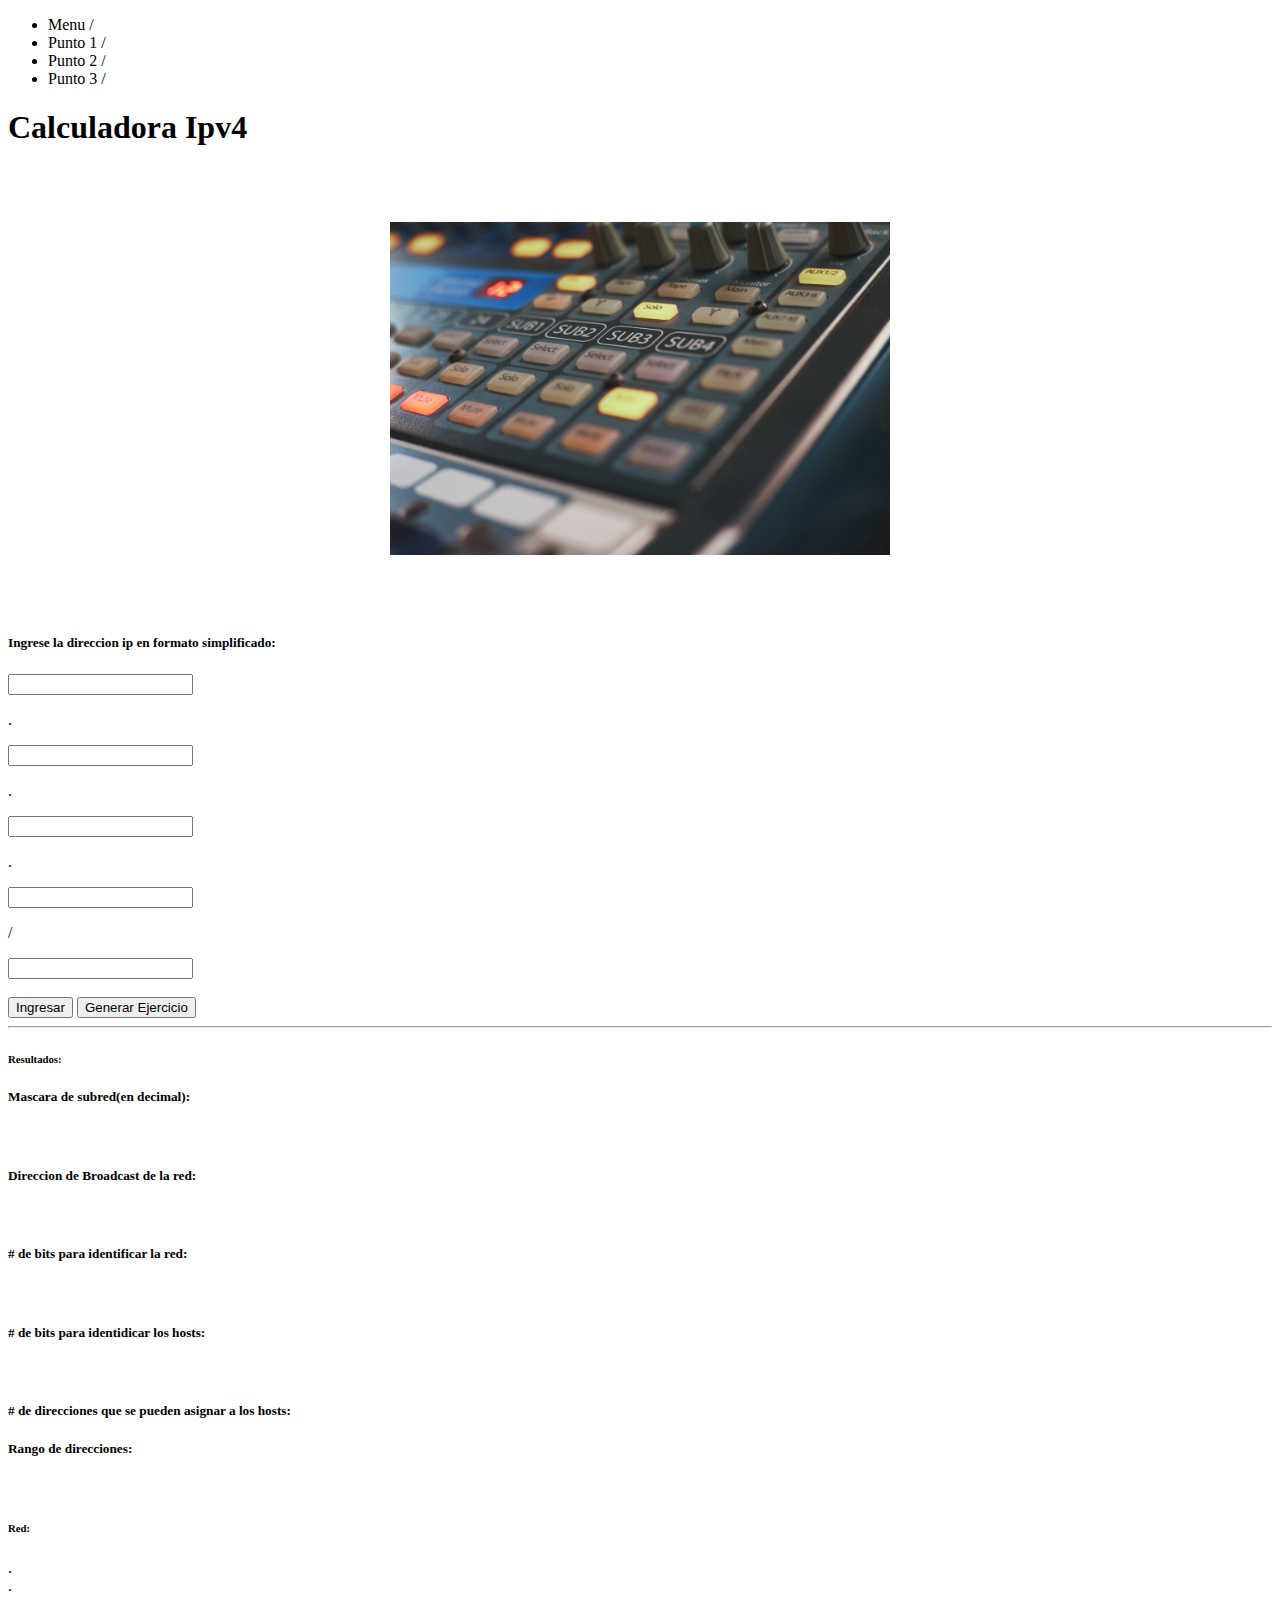
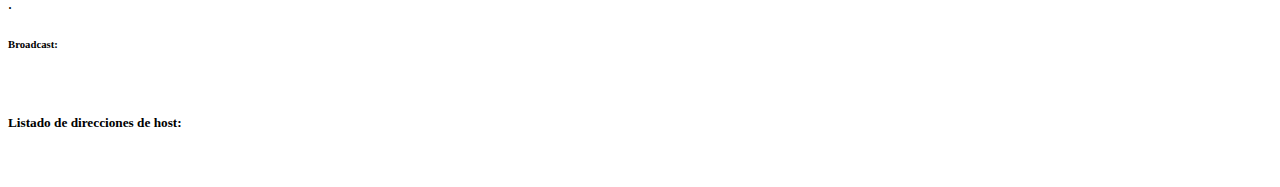
==== index.html @ 9029a727 "chao" ====
<!DOCTYPE html>
<html lang="en">
<head>
    <meta charset="UTF-8">
    <meta http-equiv="X-UA-Compatible" content="IE=edge"> <!--what is it?-->
    <meta name="viewport" content="width=device-width, initial-scale=1.0"><!--what is it?-->
    <title>Proyecto de Comunicaciones</title>
    <!--what is it?-->
    <link href="https://cdn.jsdelivr.net/npm/bootstrap@5.0.0-beta3/dist/css/bootstrap.min.css" rel="stylesheet" integrity="sha384-eOJMYsd53ii+scO/bJGFsiCZc+5NDVN2yr8+0RDqr0Ql0h+rP48ckxlpbzKgwra6" crossorigin="anonymous">
    <link rel="stylesheet" href="https://stackpath.bootstrapcdn.com/font-awesome/4.7.0/css/font-awesome.min.css" integrity="sha384-wvfXpqpZZVQGK6TAh5PVlGOfQNHSoD2xbE+QkPxCAFlNEevoEH3Sl0sibVcOQVnN" crossorigin="anonymous">
    <link rel="stylesheet" href="estilos.css">
</head>
<body>
    
    <div class="mx-5 my-5" id="agrupacion">
        
        <nav class="menu"> 
            <ul>
                <li class="d-inline">Menu <span>/</span>
                </li>
                <li class="d-inline">Punto 1 <span>/</span>
                </li>
                <li class="d-inline">Punto 2 <span>/</span>
                </li>
                <li class="d-inline">Punto 3 <span>/</span>
                </li>
                
            </ul>
        </nav>
        <section>
    <div class="my-5 mx-6">
    <h1 class="text-center">Calculadora Ipv4</h1> 
    
    <br><br><br>
    

    <div class="div1">
    <img class="img1" src="images/set-sj-5_ZGtlqp9ik-unsplash.jpg" alt="Calculadora de Ipv4" width="500px">
    </div>
    <br><br><br>

    <h5>Ingrese la direccion ip en formato simplificado:</h5>
    <form>
        <input type="number" id="ip1" name="ip">
        <p class="d-inline">.</p>
        <input type="number" id="ip2" name="ip">
        <p class="d-inline">.</p>
        <input type="number" id="ip3" name="ip">
        <p class="d-inline">.</p>
        <input type="number" id="ip4" name="ip">
        <p class="d-inline">/</p>
        <input type="number" id="maskCampo" name="mascara">
        <br><br>
        <button class="btn btn-primary" type="button" onclick="primerPunto()">Ingresar</button>
        <button class="btn btn-primary d-inline">Generar Ejercicio</button>
    </form>

    <hr>
    <h6>Resultados:</h6>
    <h5>Mascara de subred(en decimal): </h5> <p id="r1"></p>
    <br>
    <h5>Direccion de Broadcast de la red: </h5> <p id="r2"></p>
    <br>
    <h5># de bits para identificar la red: </h5> <p id="r3"></p>
    <br>
    <h5># de bits para identidicar los hosts: </h5> <p id="r4"></p>
    <br>
    <h5># de direcciones que se pueden asignar a los hosts: </h5> <p id="r5"></p>
    <h5>Rango de direcciones:</h5><br>
    <h6>Red:</h6>
    <p id="r6" class="text-danger"></p>
    <p id="r7" class="text-primary"></p>
    <p>.<br>.<br>.</p>
    <p id="r8" class="text-primary"></p>
    <h6>Broadcast:</h6>
    <p id="r9" class="text-danger"></p><br>
    <h5>Listado de direcciones de host:</h5><br>
    <p id="r10"></p>
    </div>
    </section>

    <aside class="lateral">
    </aside>

    <footer class="pie">
    </footer>

    <script src="archivo.js"></script>
    <script src="https://cdn.jsdelivr.net/npm/bootstrap@5.0.0-beta3/dist/js/bootstrap.bundle.min.js" integrity="sha384-JEW9xMcG8R+pH31jmWH6WWP0WintQrMb4s7ZOdauHnUtxwoG2vI5DkLtS3qm9Ekf" crossorigin="anonymous"></script>
    <script src="https://cdn.jsdelivr.net/npm/@popperjs/core@2.9.1/dist/umd/popper.min.js" integrity="sha384-SR1sx49pcuLnqZUnnPwx6FCym0wLsk5JZuNx2bPPENzswTNFaQU1RDvt3wT4gWFG" crossorigin="anonymous"></script>
    <script src="https://cdn.jsdelivr.net/npm/bootstrap@5.0.0-beta3/dist/js/bootstrap.min.js" integrity="sha384-j0CNLUeiqtyaRmlzUHCPZ+Gy5fQu0dQ6eZ/xAww941Ai1SxSY+0EQqNXNE6DZiVc" crossorigin="anonymous"></script>
    </div>
</body>
</html>
---- estilos.css ----
.div1{
    text-align: center;
}
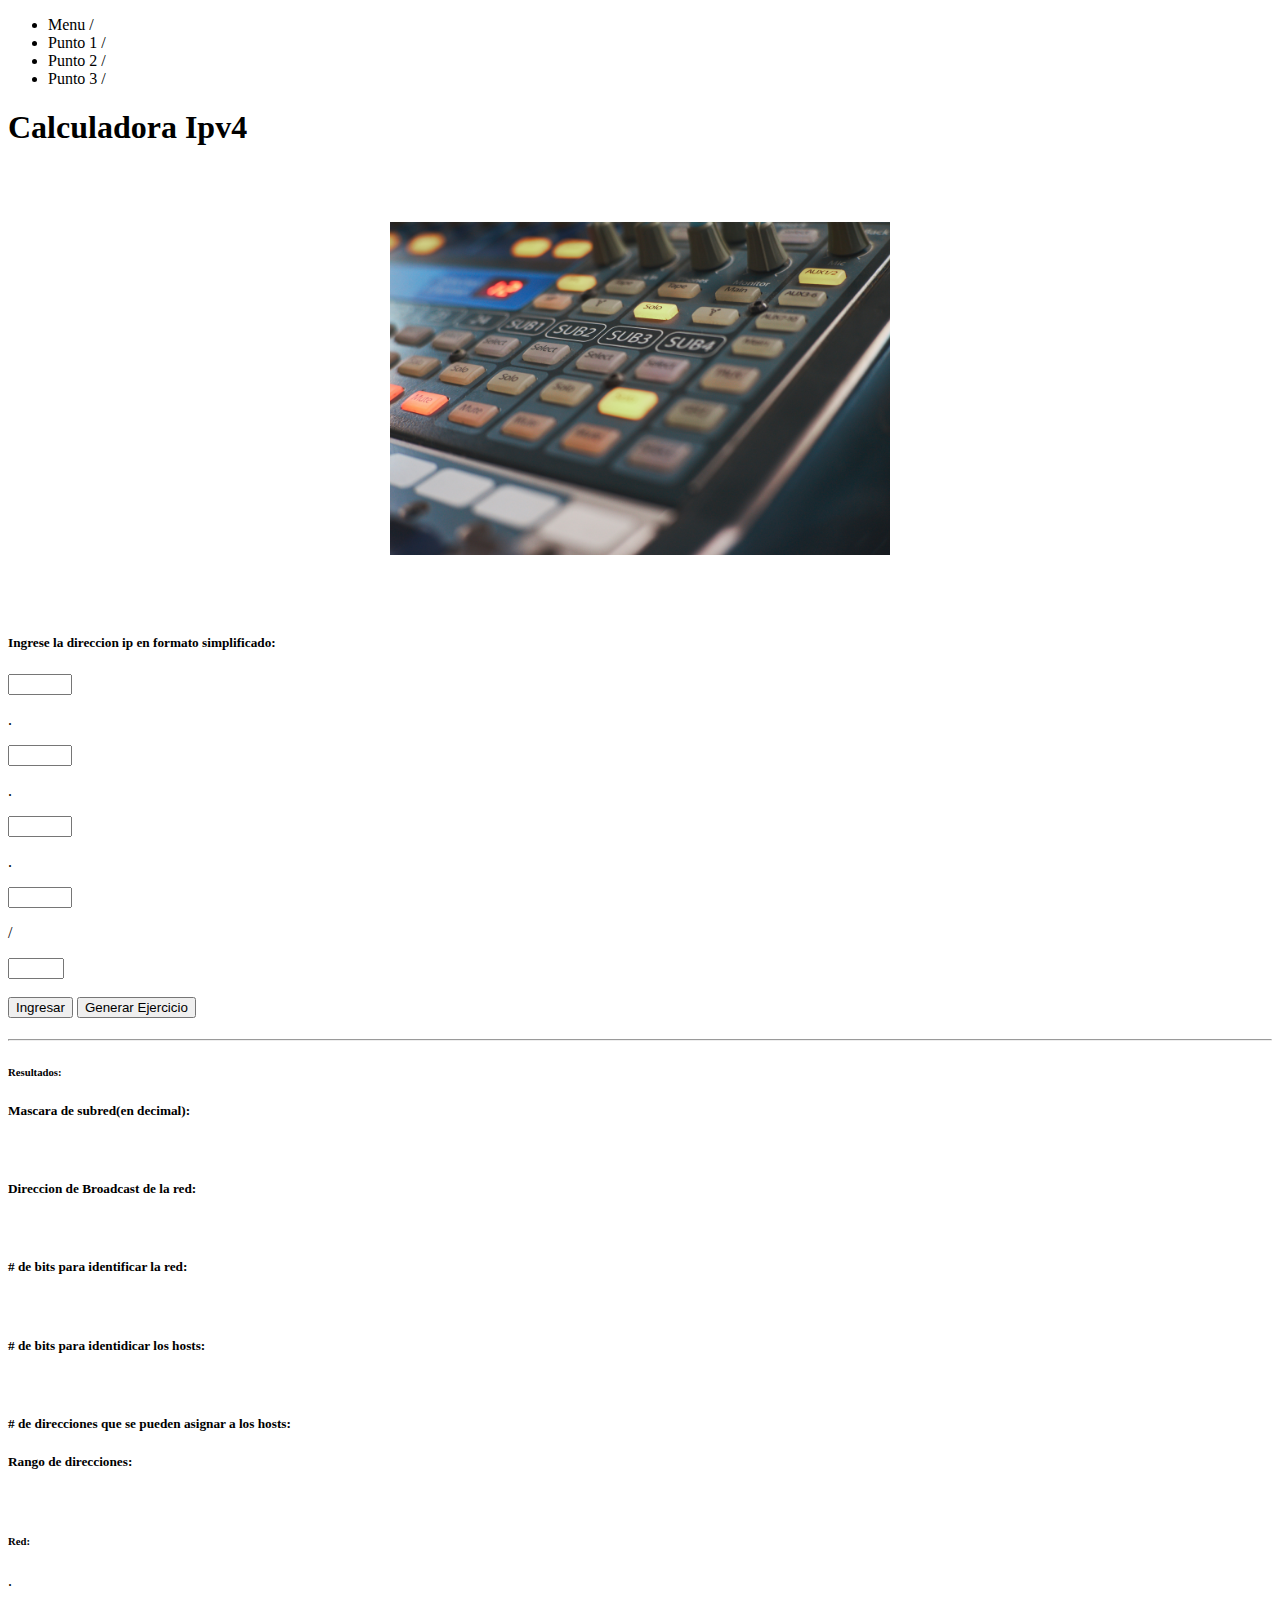
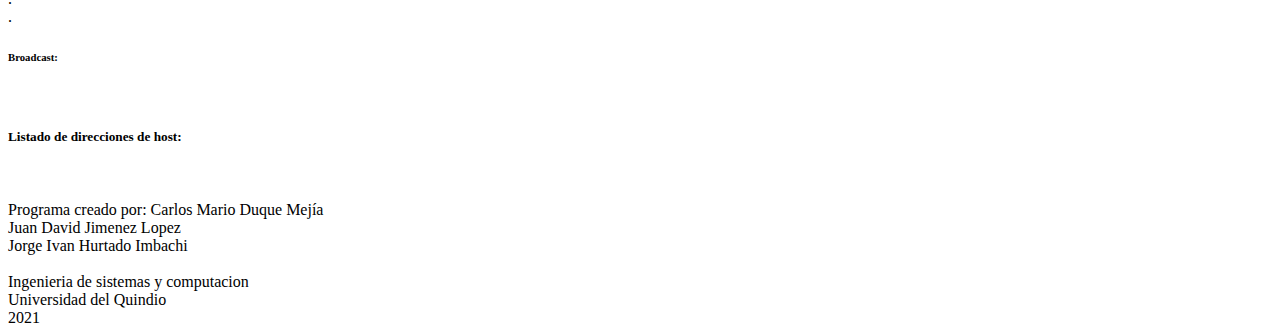
==== commit a5a512d7: "primer punto full" ====
--- a/index.html
+++ b/index.html
@@ -2,10 +2,9 @@
 <html lang="en">
 <head>
     <meta charset="UTF-8">
-    <meta http-equiv="X-UA-Compatible" content="IE=edge"> <!--what is it?-->
-    <meta name="viewport" content="width=device-width, initial-scale=1.0"><!--what is it?-->
+    <meta http-equiv="X-UA-Compatible" content="IE=edge">
+    <meta name="viewport" content="width=device-width, initial-scale=1.0">
     <title>Proyecto de Comunicaciones</title>
-    <!--what is it?-->
     <link href="https://cdn.jsdelivr.net/npm/bootstrap@5.0.0-beta3/dist/css/bootstrap.min.css" rel="stylesheet" integrity="sha384-eOJMYsd53ii+scO/bJGFsiCZc+5NDVN2yr8+0RDqr0Ql0h+rP48ckxlpbzKgwra6" crossorigin="anonymous">
     <link rel="stylesheet" href="https://stackpath.bootstrapcdn.com/font-awesome/4.7.0/css/font-awesome.min.css" integrity="sha384-wvfXpqpZZVQGK6TAh5PVlGOfQNHSoD2xbE+QkPxCAFlNEevoEH3Sl0sibVcOQVnN" crossorigin="anonymous">
     <link rel="stylesheet" href="estilos.css">
@@ -41,19 +40,21 @@
 
     <h5>Ingrese la direccion ip en formato simplificado:</h5>
     <form>
-        <input type="number" id="ip1" name="ip">
+        <input type="number" min="0" max="255" id="ip1" name="ip">
         <p class="d-inline">.</p>
-        <input type="number" id="ip2" name="ip">
+        <input type="number" min="0" max="255" id="ip2" name="ip2">
         <p class="d-inline">.</p>
-        <input type="number" id="ip3" name="ip">
+        <input type="number" min="0" max="255" id="ip3" name="ip3">
         <p class="d-inline">.</p>
-        <input type="number" id="ip4" name="ip">
+        <input type="number" min="0" max="255" id="ip4" name="ip4">
         <p class="d-inline">/</p>
-        <input type="number" id="maskCampo" name="mascara">
+        <input type="number" min="15" max="30" id="maskCampo" name="mascara">
         <br><br>
         <button class="btn btn-primary" type="button" onclick="primerPunto()">Ingresar</button>
-        <button class="btn btn-primary d-inline">Generar Ejercicio</button>
+        <button class="btn btn-primary d-inline" type="button" onclick="generarEjercicio()">Generar Ejercicio</button>
+        <h4 id="err" class="text-danger d-inline mx-5"></h4>
     </form>
+    
 
     <hr>
     <h6>Resultados:</h6>
@@ -83,6 +84,7 @@
     </aside>
 
     <footer class="pie">
+        Programa creado por: Carlos Mario Duque Mejía<br>Juan David Jimenez Lopez<br>Jorge Ivan Hurtado Imbachi<br><br>Ingenieria de sistemas y computacion<br>Universidad del Quindio <br>2021
     </footer>
 
     <script src="archivo.js"></script>
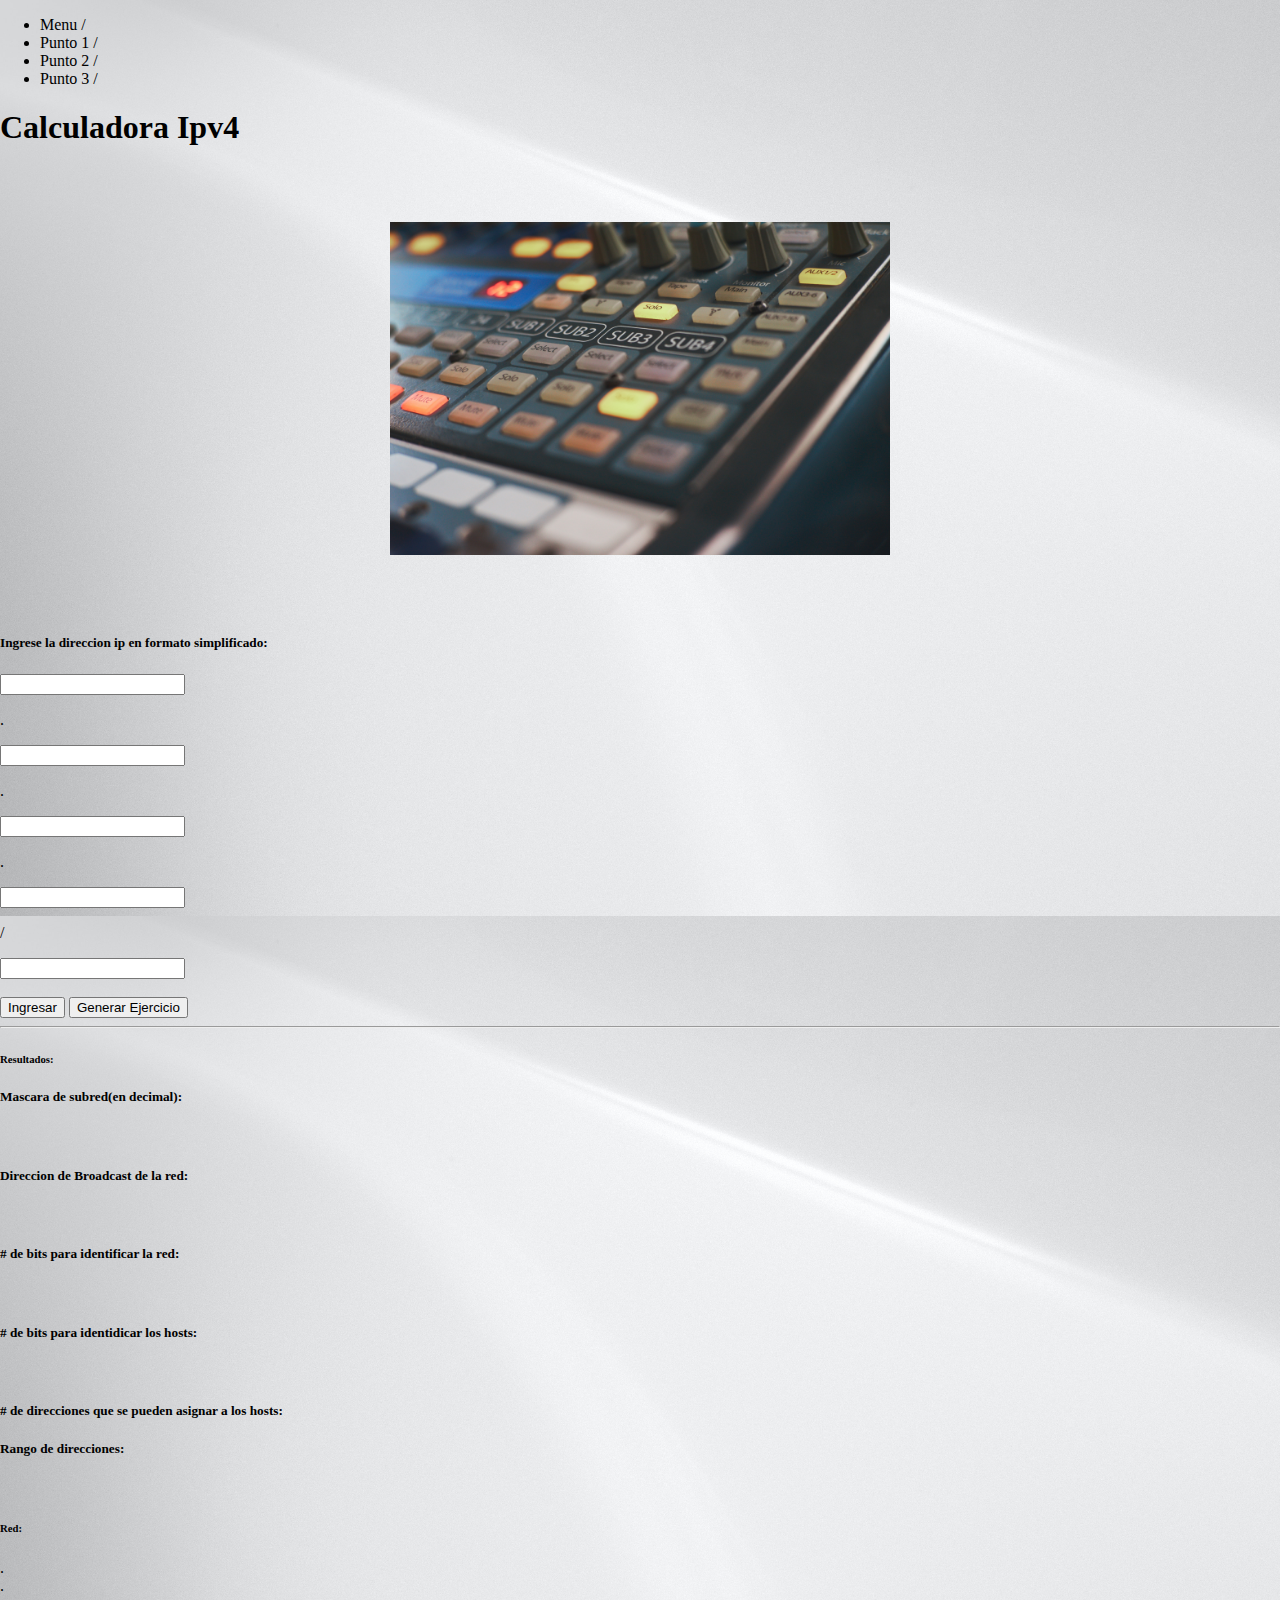
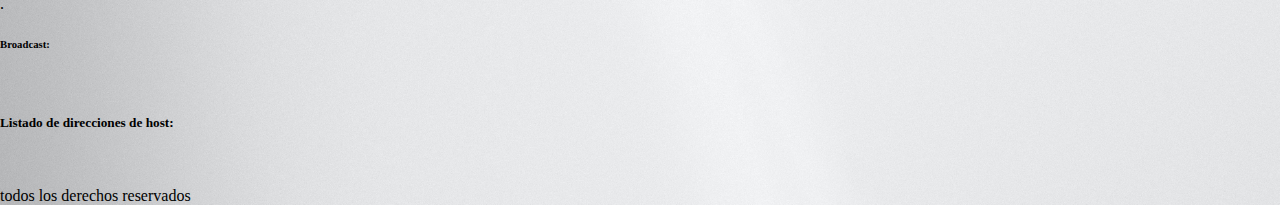
==== commit 6ccd4a53: "hola" ====
--- a/index.html
+++ b/index.html
@@ -2,9 +2,10 @@
 <html lang="en">
 <head>
     <meta charset="UTF-8">
-    <meta http-equiv="X-UA-Compatible" content="IE=edge">
-    <meta name="viewport" content="width=device-width, initial-scale=1.0">
+    <meta http-equiv="X-UA-Compatible" content="IE=edge"> <!--what is it?-->
+    <meta name="viewport" content="width=device-width, initial-scale=1.0"><!--what is it?-->
     <title>Proyecto de Comunicaciones</title>
+    <!--what is it?-->
     <link href="https://cdn.jsdelivr.net/npm/bootstrap@5.0.0-beta3/dist/css/bootstrap.min.css" rel="stylesheet" integrity="sha384-eOJMYsd53ii+scO/bJGFsiCZc+5NDVN2yr8+0RDqr0Ql0h+rP48ckxlpbzKgwra6" crossorigin="anonymous">
     <link rel="stylesheet" href="https://stackpath.bootstrapcdn.com/font-awesome/4.7.0/css/font-awesome.min.css" integrity="sha384-wvfXpqpZZVQGK6TAh5PVlGOfQNHSoD2xbE+QkPxCAFlNEevoEH3Sl0sibVcOQVnN" crossorigin="anonymous">
     <link rel="stylesheet" href="estilos.css">
@@ -40,21 +41,19 @@
 
     <h5>Ingrese la direccion ip en formato simplificado:</h5>
     <form>
-        <input type="number" min="0" max="255" id="ip1" name="ip">
+        <input type="number" id="ip1" name="ip">
         <p class="d-inline">.</p>
-        <input type="number" min="0" max="255" id="ip2" name="ip2">
+        <input type="number" id="ip2" name="ip">
         <p class="d-inline">.</p>
-        <input type="number" min="0" max="255" id="ip3" name="ip3">
+        <input type="number" id="ip3" name="ip">
         <p class="d-inline">.</p>
-        <input type="number" min="0" max="255" id="ip4" name="ip4">
+        <input type="number" id="ip4" name="ip">
         <p class="d-inline">/</p>
-        <input type="number" min="15" max="30" id="maskCampo" name="mascara">
+        <input type="number" id="maskCampo" name="mascara">
         <br><br>
         <button class="btn btn-primary" type="button" onclick="primerPunto()">Ingresar</button>
-        <button class="btn btn-primary d-inline" type="button" onclick="generarEjercicio()">Generar Ejercicio</button>
-        <h4 id="err" class="text-danger d-inline mx-5"></h4>
+        <button class="btn btn-primary d-inline">Generar Ejercicio</button>
     </form>
-    
 
     <hr>
     <h6>Resultados:</h6>
@@ -84,7 +83,7 @@
     </aside>
 
     <footer class="pie">
-        Programa creado por: Carlos Mario Duque Mejía<br>Juan David Jimenez Lopez<br>Jorge Ivan Hurtado Imbachi<br><br>Ingenieria de sistemas y computacion<br>Universidad del Quindio <br>2021
+        todos los derechos reservados
     </footer>
 
     <script src="archivo.js"></script>
--- a/estilos.css
+++ b/estilos.css
@@ -1,3 +1,11 @@
+body {
+    background: url(images/drew-beamer-kUHfMW8awpE-unsplash.jpg)  ; 
+    background-size: cover;
+    background-repeat: repeat;
+    margin: 0;
+    height: 100vh;
+  }
+
 .div1{
     text-align: center;
 }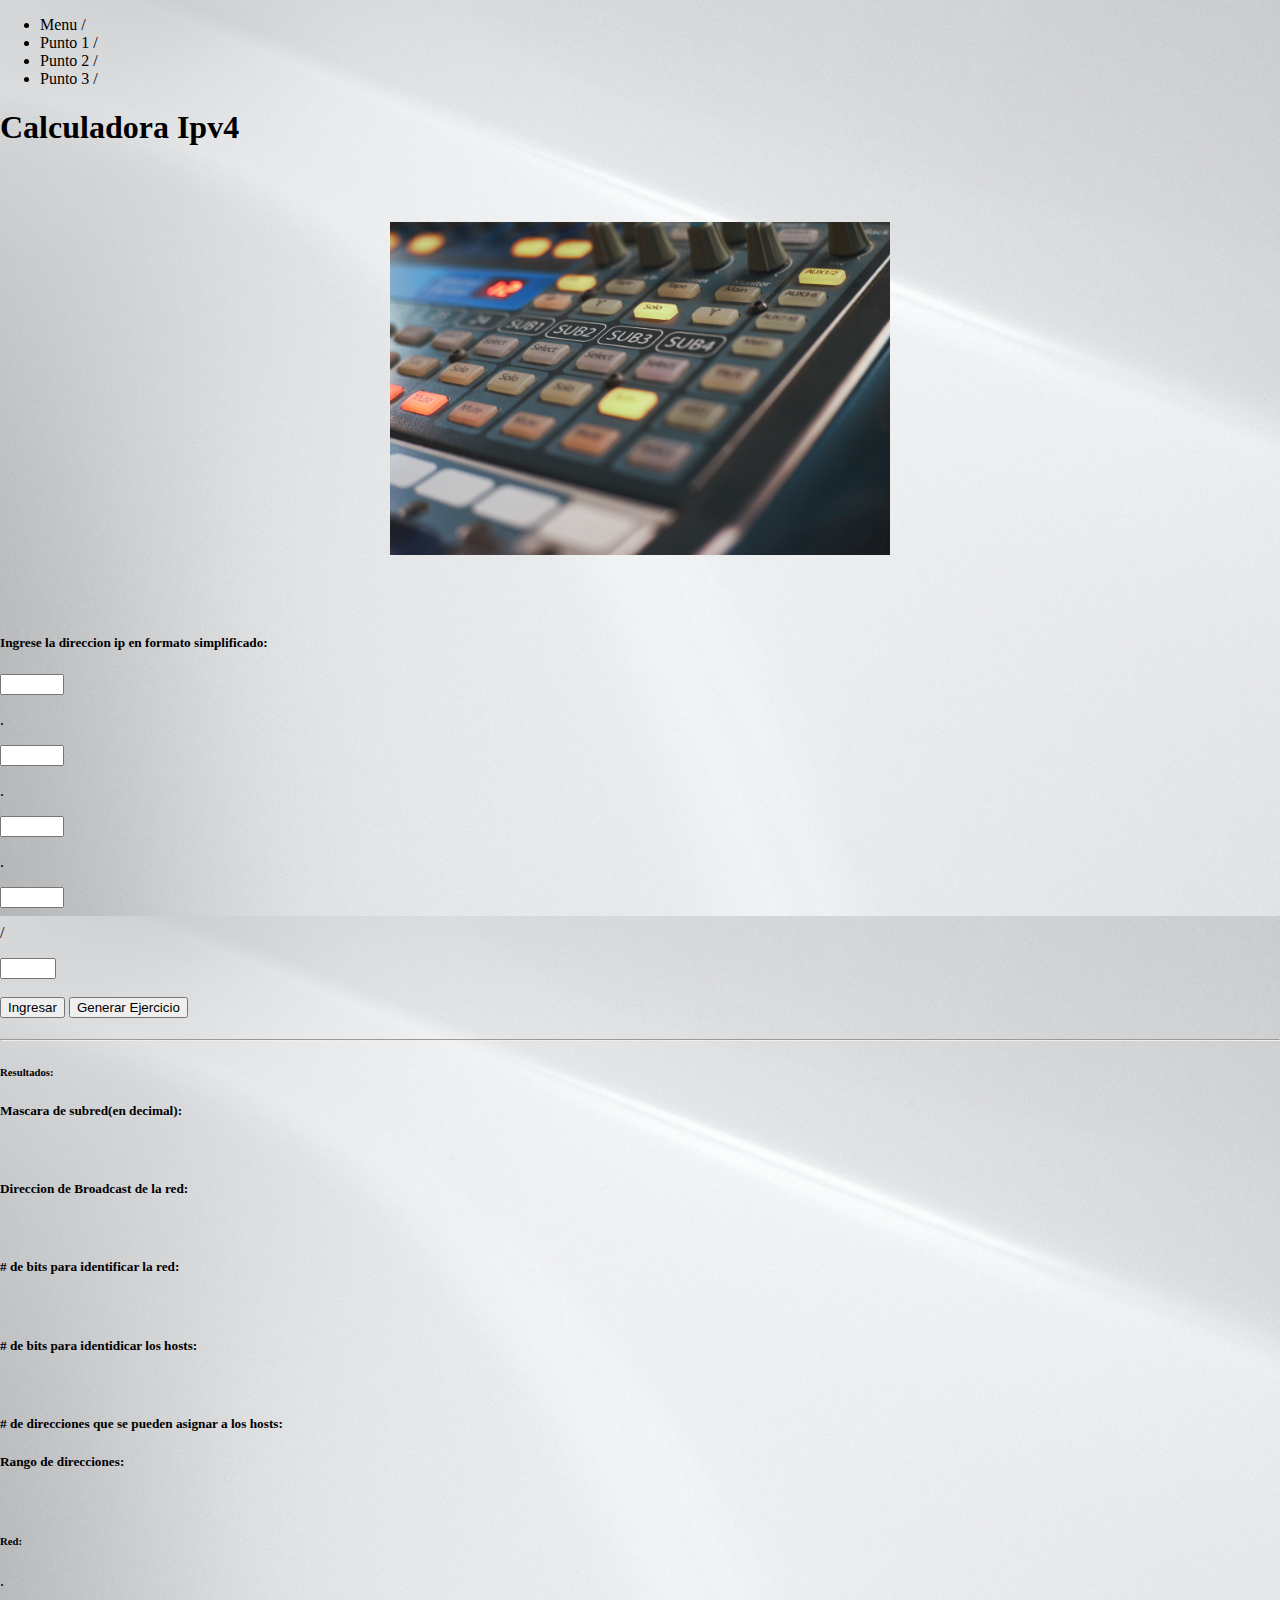
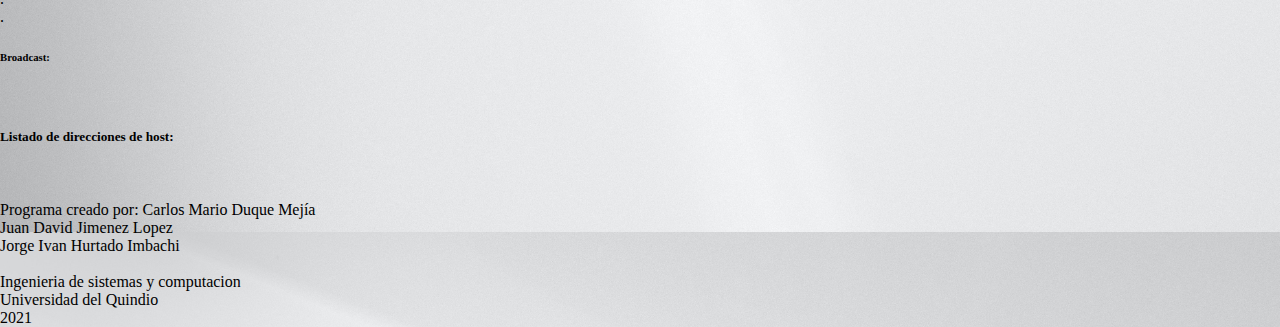
==== commit dfa33999: "se ha agregado la validacion de asignacion de la mascara de subred" ====
--- a/index.html
+++ b/index.html
@@ -41,19 +41,21 @@
 
     <h5>Ingrese la direccion ip en formato simplificado:</h5>
     <form>
-        <input type="number" id="ip1" name="ip">
+        <input type="number" min="0" max="255" id="ip1" name="ip">
         <p class="d-inline">.</p>
-        <input type="number" id="ip2" name="ip">
+        <input type="number" min="0" max="255" id="ip2" name="ip2">
         <p class="d-inline">.</p>
-        <input type="number" id="ip3" name="ip">
+        <input type="number" min="0" max="255" id="ip3" name="ip3">
         <p class="d-inline">.</p>
-        <input type="number" id="ip4" name="ip">
+        <input type="number" min="0" max="255" id="ip4" name="ip4">
         <p class="d-inline">/</p>
-        <input type="number" id="maskCampo" name="mascara">
+        <input type="number" min="15" max="30" id="maskCampo" name="mascara">
         <br><br>
         <button class="btn btn-primary" type="button" onclick="primerPunto()">Ingresar</button>
-        <button class="btn btn-primary d-inline">Generar Ejercicio</button>
+        <button class="btn btn-primary d-inline" type="button" onclick="generarEjercicio()">Generar Ejercicio</button>
+        <h4 id="err" class="text-danger d-inline mx-5"></h4>
     </form>
+    
 
     <hr>
     <h6>Resultados:</h6>
@@ -83,7 +85,7 @@
     </aside>
 
     <footer class="pie">
-        todos los derechos reservados
+        Programa creado por: Carlos Mario Duque Mejía<br>Juan David Jimenez Lopez<br>Jorge Ivan Hurtado Imbachi<br><br>Ingenieria de sistemas y computacion<br>Universidad del Quindio <br>2021
     </footer>
 
     <script src="archivo.js"></script>
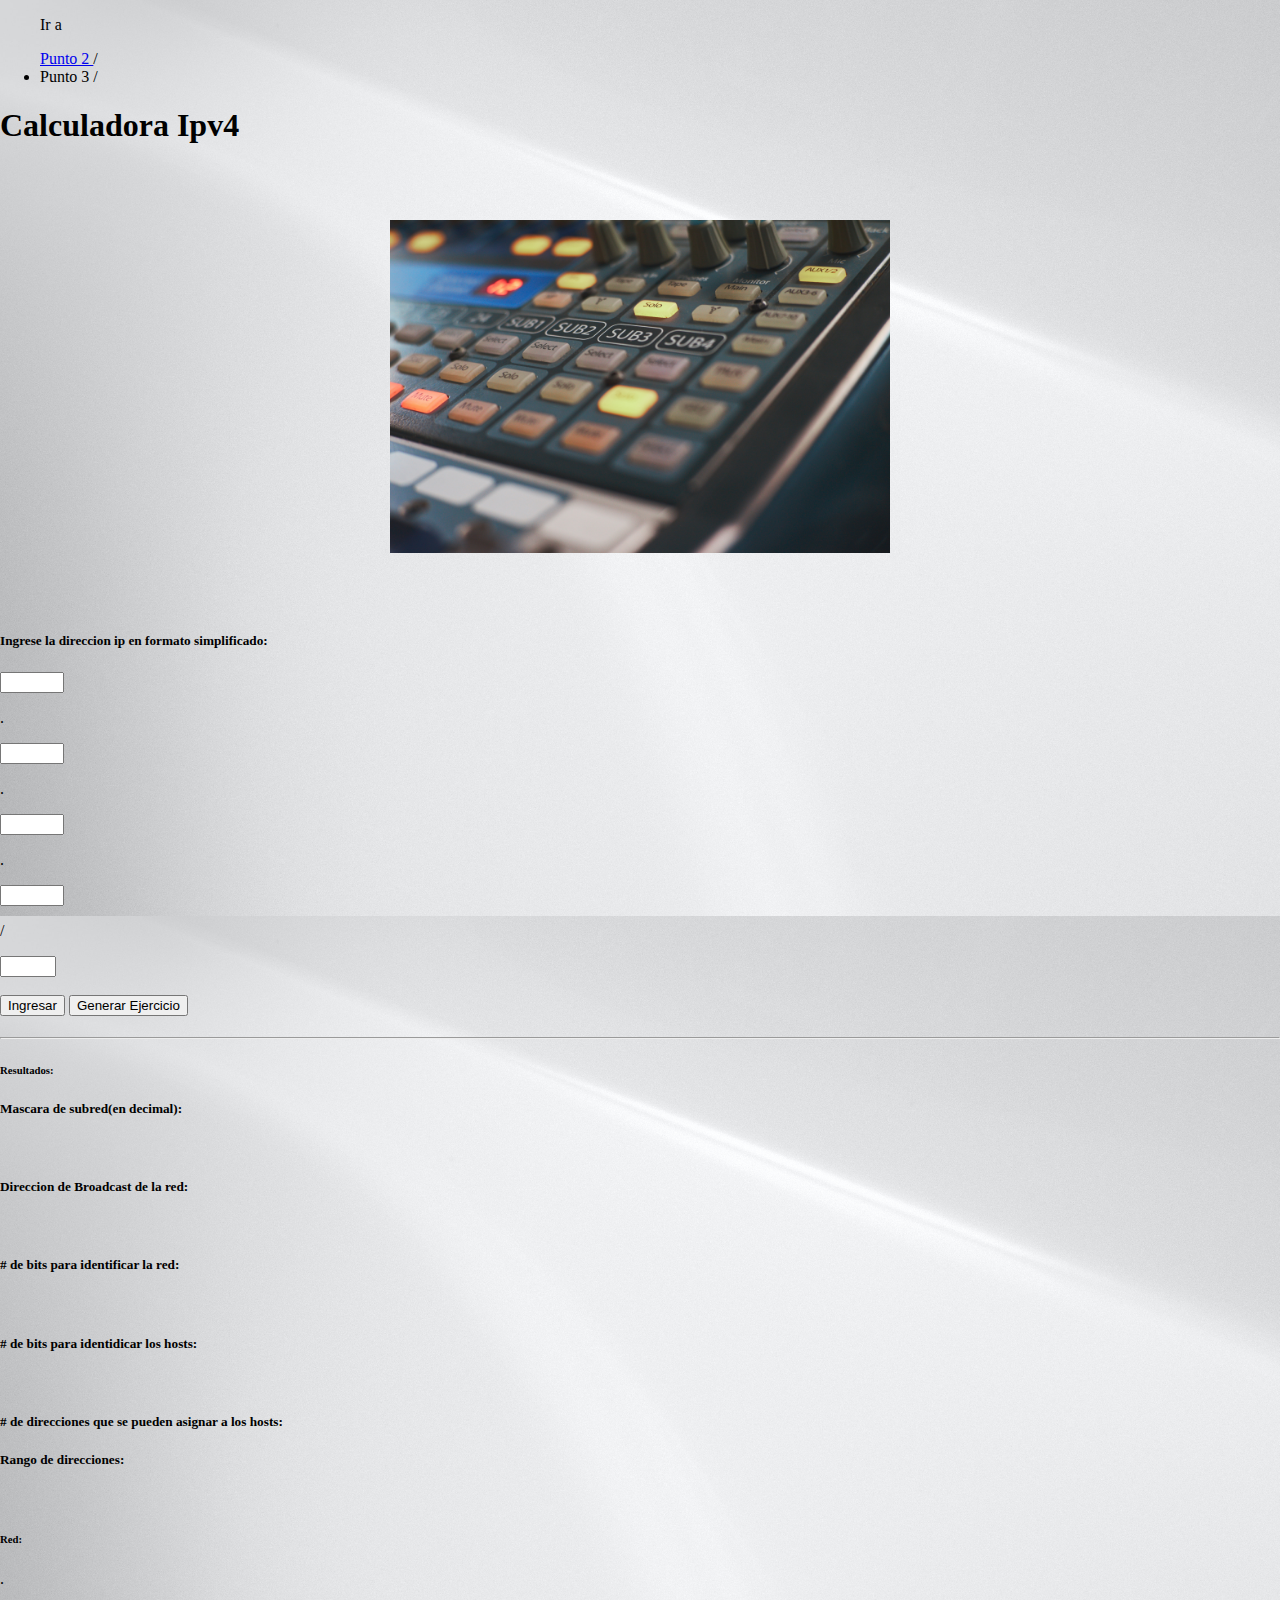
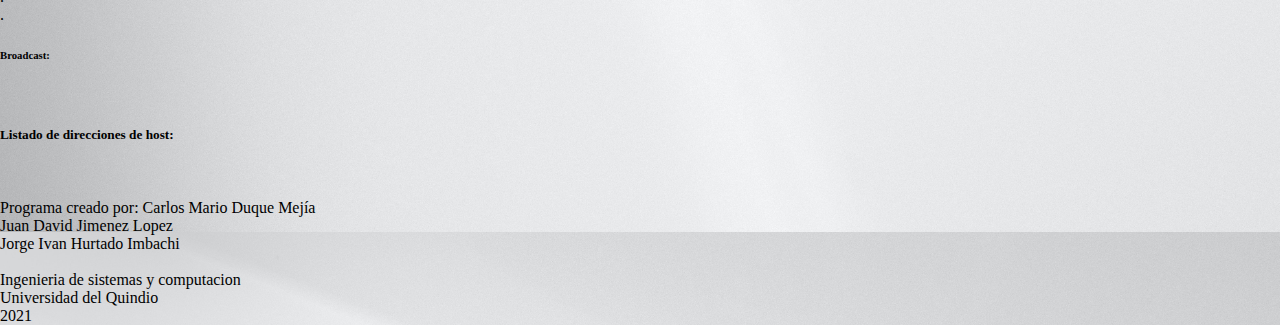
==== commit 6eaed97a: "Creacion de nuevo vista y nuevo js" ====
--- a/index.html
+++ b/index.html
@@ -2,10 +2,10 @@
 <html lang="en">
 <head>
     <meta charset="UTF-8">
-    <meta http-equiv="X-UA-Compatible" content="IE=edge"> <!--what is it?-->
-    <meta name="viewport" content="width=device-width, initial-scale=1.0"><!--what is it?-->
+    <meta http-equiv="X-UA-Compatible" content="IE=edge">
+    <meta name="viewport" content="width=device-width, initial-scale=1.0">
     <title>Proyecto de Comunicaciones</title>
-    <!--what is it?-->
+    
     <link href="https://cdn.jsdelivr.net/npm/bootstrap@5.0.0-beta3/dist/css/bootstrap.min.css" rel="stylesheet" integrity="sha384-eOJMYsd53ii+scO/bJGFsiCZc+5NDVN2yr8+0RDqr0Ql0h+rP48ckxlpbzKgwra6" crossorigin="anonymous">
     <link rel="stylesheet" href="https://stackpath.bootstrapcdn.com/font-awesome/4.7.0/css/font-awesome.min.css" integrity="sha384-wvfXpqpZZVQGK6TAh5PVlGOfQNHSoD2xbE+QkPxCAFlNEevoEH3Sl0sibVcOQVnN" crossorigin="anonymous">
     <link rel="stylesheet" href="estilos.css">
@@ -16,20 +16,18 @@
         
         <nav class="menu"> 
             <ul>
-                <li class="d-inline">Menu <span>/</span>
-                </li>
-                <li class="d-inline">Punto 1 <span>/</span>
-                </li>
-                <li class="d-inline">Punto 2 <span>/</span>
-                </li>
-                <li class="d-inline">Punto 3 <span>/</span>
-                </li>
+                <p>Ir a</p>
+                <a class="d-inline" href="/punto2.html">Punto 2 </a><span>/</span>
                 
+                <li class="d-inline">Punto 3 <span>/</span></li>
+                
+
             </ul>
         </nav>
         <section>
     <div class="my-5 mx-6">
     <h1 class="text-center">Calculadora Ipv4</h1> 
+
     
     <br><br><br>
     
